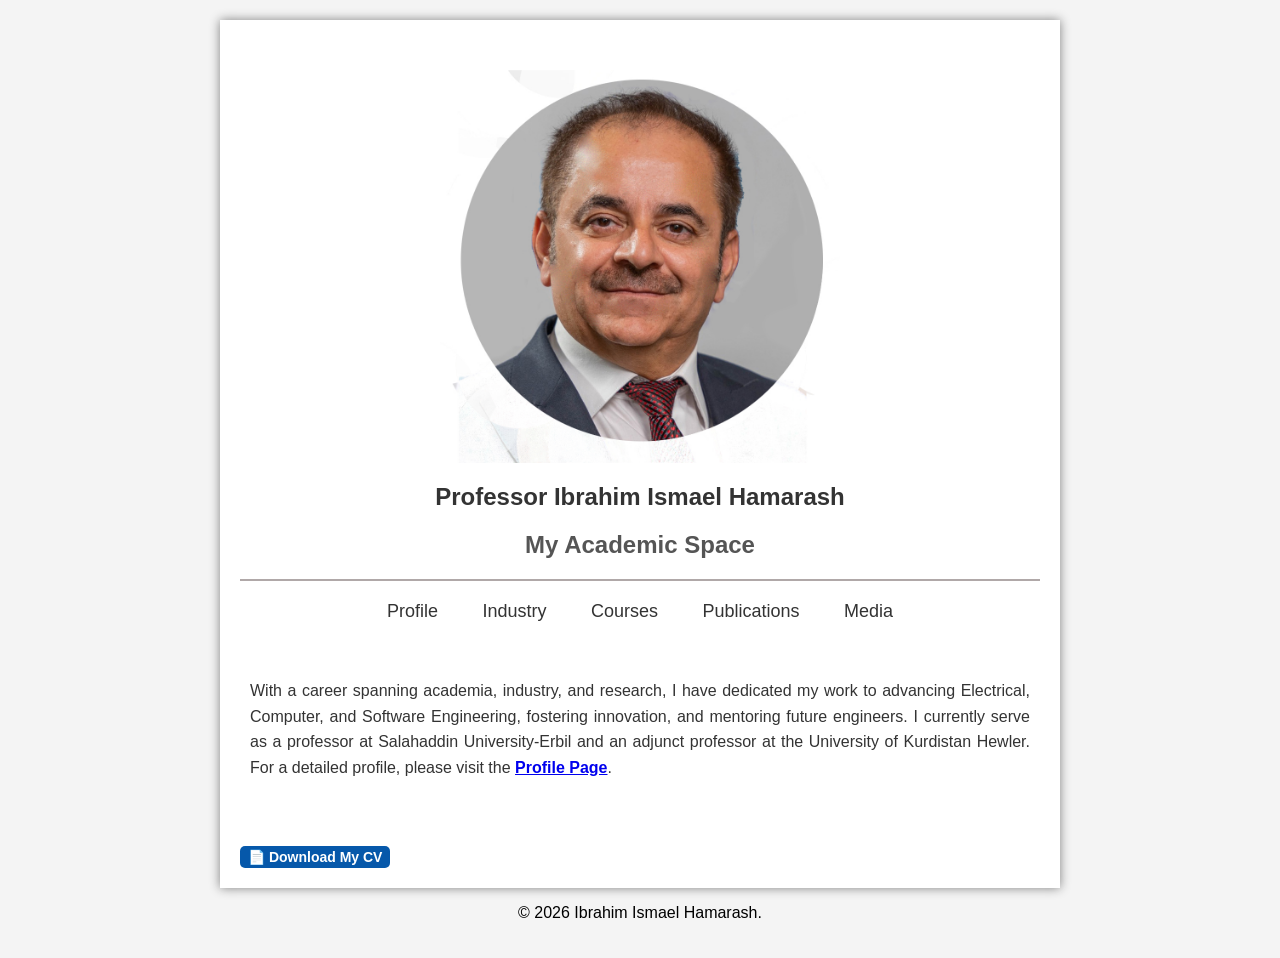
==== index.html @ 3f0fa58f "updated" ====
<!DOCTYPE html>
<html lang="en">
<head>
    <meta charset="UTF-8">
    <meta name="viewport" content="width=device-width, initial-scale=1">
    <title>My Website</title>
    <!-- Link to External CSS File -->
    <link rel="stylesheet" href="style.css">
</head>
<body>
    <div class="container">
        <button class="hamburger-menu" onclick="toggleMenu()" aria-expanded="false">☰</button>
        <img src="images/Dr-Ibrahim-hamarash.jpg" alt="Ibrahim Hamarash">        
        <h1>Professor Ibrahim Ismael Hamarash</h1>
        <h2>My Academic Space</h2>
        <div class="separator"></div> <!-- Custom horizontal line -->
        <!-- Words displayed horizontally -->
        <!-- Hamburger Menu Button -->
        <!-- Navigation Menu -->
        <nav id="mobileMenu" class="menu">
            <a href="profile.html">Profile</a>
            <a href="industry.html">Industry</a>
            <a href="courses.html">Courses</a>
            <a href="publications.html">Publications</a>
            <a href="media.html">Media</a>
        </nav>
         <!-- Bio Section -->
         <div class="bio">
            <p>With a career spanning academia, industry, and research, I have dedicated my work to advancing Electrical, Computer, and Software Engineering, fostering innovation, and mentoring future engineers. I currently serve as a professor at Salahaddin University-Erbil and an adjunct professor at the University of Kurdistan Hewler. For a detailed profile, please visit the <a href="profile.html"><strong>Profile Page</strong></a>.</p>
         </div>
         <div class="cv-container">
            <a href="files/cv.ibrahim hamarash.pdf" download class="cv-link">📄 Download My CV</a>
        </div>
            
    </div>
    <footer class="footer">
        <p>© <span id="year"></span> Ibrahim Ismael Hamarash.</p>
    </footer>
    
    <!-- JavaScript to Auto-Update Year -->
    <script>
        document.getElementById("year").textContent = new Date().getFullYear();
    </script>
    <script>
    function toggleMenu() {
    var menu = document.getElementById("mobileMenu");
    var hamburger = document.querySelector(".hamburger-menu");

    menu.classList.toggle("show");

    // ✅ Update the accessibility attribute
    let isExpanded = menu.classList.contains("show");
    hamburger.setAttribute("aria-expanded", isExpanded ? "true" : "false");

    // ✅ Ensure the hamburger menu stays above the menu
    hamburger.style.zIndex = isExpanded ? "10001" : "10000";
    <!-- Back to Home Button -->
}
</script>
</body>
</html>
---- style.css ----
/* General Page Styling */
body {
    font-family: Arial, Helvetica, sans-serif;;
    font-size: 16px !important;
    text-align: center;
    margin: 0;
    padding: 20px;
    background-color: #f4f4f4;
    /* Ensuring the footer stays at the bottom */
    display: flex;
    flex-direction: column;
    min-height: 100vh;
}
/* Change h1 Font Size */
h1 {
    font-size: 24px; /* Adjust the size as needed */
    font-weight: bold;
    color: #333; /* Text color */
}

/* Change h2 Font Size */
h2 {
    font-size: 24px; /* Adjust the size */
    font-weight: bold;
    color: #555; /* Slightly lighter color */
}

/* Container for content */
.container {
    max-width: 800px;
    margin: auto;
    padding: 20px;
    background: white;
    box-shadow: 0px 0px 10px gray;
    flex-grow: 1; /* Makes it expand to fill space */
    position: relative;
}

/* Image Styling */
img {
    max-width: 50%;
    height: auto;
    display: block;
    margin: 20px auto;
    border-radius: 10px;
}
/* Separation line*/
.separator {
    width: 100%; /* Full-width line */
    height: 2px; /* Thickness of the line */
    background-color: rgb(176, 168, 168); /* Line color */
    margin: 10px 0; /* Space above and below */
}
/* Style for Hamburger Button */
.hamburger-menu {
    position: fixed;
    top: 15px;
    right: 15px;
    font-size: 28px;
    background: rgba(0, 0, 0, 0.7);
    color: white;
    border: none;
    cursor: pointer;
    padding: 12px 15px;
    border-radius: 8px;
    z-index: 10000; /* ✅ Keep it above everything */
}
/* Default Menu Styles (for larger screens) */
.menu {
    display: block; /* Always visible on desktop */
    position: static;
    background: none;
    text-align: center;
}

.menu a {
    display: inline-block;
    padding: 10px 20px;
    font-size: 18px;
    color: #333;
    text-decoration: none;
}

.menu a:hover {
    color: #253dab;
    text-decoration: underline;
}

/* ✅ Desktop View (min-width 600px) */
@media (min-width: 600px) {
    .hamburger-menu {
        display: none; /* Hide hamburger on large screens */
    }

    .menu {
        display: block; /* Show menu normally */
        position: static;
        text-align: center;
    }
}

/* ✅ Mobile View (max-width 600px) */
@media (max-width: 600px) {
    .menu {
        display: none;
        position: fixed;
        top: 0;
        left: 0;
        width: 100vw;
        height: 100vh;
        background-color: rgba(0, 0, 0, 0.7);
        text-align: center;
        padding-top: 80px;
        margin: 0;
        z-index: 9999; /* ✅ Lower than hamburger-menu */
    }

    .menu.show {
        display: flex;
        flex-direction: column;
        justify-content: center;
        align-items: center;
    }

    .menu a {
        display: block;
        width: 100%;
        padding: 15px 0;
        font-size: 18px;
        color: white;
        text-decoration: none;
        background-color: transparent; /* ✅ No background */
    }

    .menu a:hover {
        background-color: rgba(255, 255, 255, 0.2);
    }
}
/* Bio Section Styling */
.bio {
    max-width: 800px;
    margin: 20px auto;
    text-align:justify;
    font-size: 16px;
    line-height: 1.6;
    color: #333;
    padding: 10px; /* Reduce padding */
}

/* Style Paragraphs for Better Readability */
.bio p {
    margin-bottom: 15px;
}

/* Make It Responsive for Mobile */
@media (max-width: 600px) {
    .bio {
        text-align: justify;
        margin-left: 0; /* Aligns it to the left */
        padding: 0 20px;
    }
}
.cv-container {
    text-align: justify; /* Justify the text */
    display: flex;
    justify-content:left; /* Center the link */
    align-items: center;
    margin-top: 10px;
}
.cv-link {
    display: inline-block;
    background-color: #0658aa;
    color: white;
    padding: 3px 8px;
    font-size: 14px;
    font-weight: bold;
    text-decoration: none;
    border-radius: 5px;
    margin-top: 20px;
}

.cv-link:hover {
    background-color: #005bb5;
}
.back-home-button:hover {
    color: #ffcc00; /* Changes text color to yellow */
    font-size: 16px; /* Slightly increases font size */
}
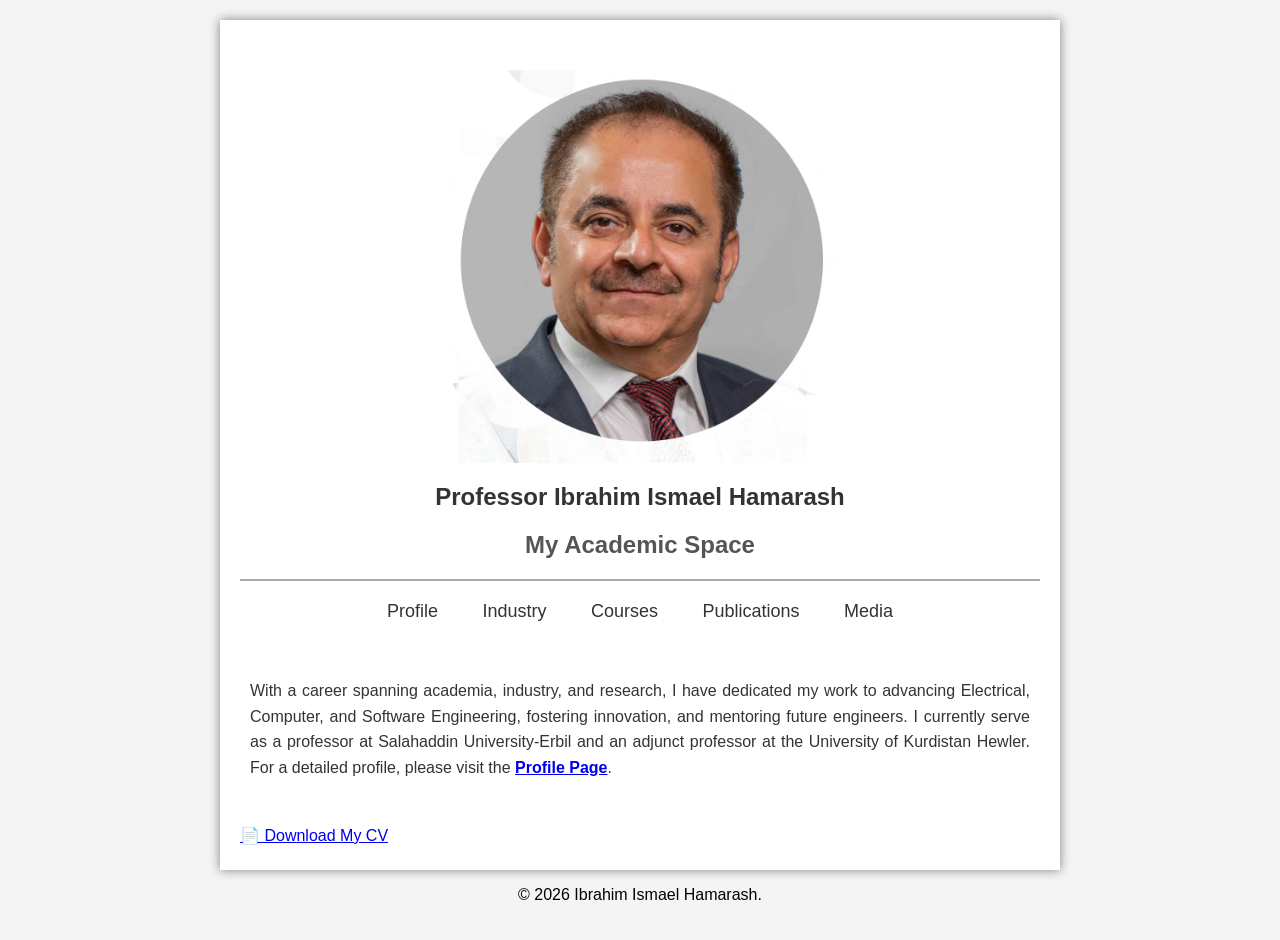
==== commit fa3096ba: "updated" ====
--- a/index.html
+++ b/index.html
@@ -3,7 +3,7 @@
 <head>
     <meta charset="UTF-8">
     <meta name="viewport" content="width=device-width, initial-scale=1">
-    <title>My Website</title>
+    <title>Ibrahim Hamarash_My Website</title>
     <!-- Link to External CSS File -->
     <link rel="stylesheet" href="style.css">
 </head>
@@ -29,7 +29,7 @@
             <p>With a career spanning academia, industry, and research, I have dedicated my work to advancing Electrical, Computer, and Software Engineering, fostering innovation, and mentoring future engineers. I currently serve as a professor at Salahaddin University-Erbil and an adjunct professor at the University of Kurdistan Hewler. For a detailed profile, please visit the <a href="profile.html"><strong>Profile Page</strong></a>.</p>
          </div>
          <div class="cv-container">
-            <a href="files/cv.ibrahim hamarash.pdf" download class="cv-link">📄 Download My CV</a>
+            <a href="files/ibrahimhamarash.pdf" target="_blank" rel="noopener noreferrer">📄 Download My CV</a>
         </div>
             
     </div>
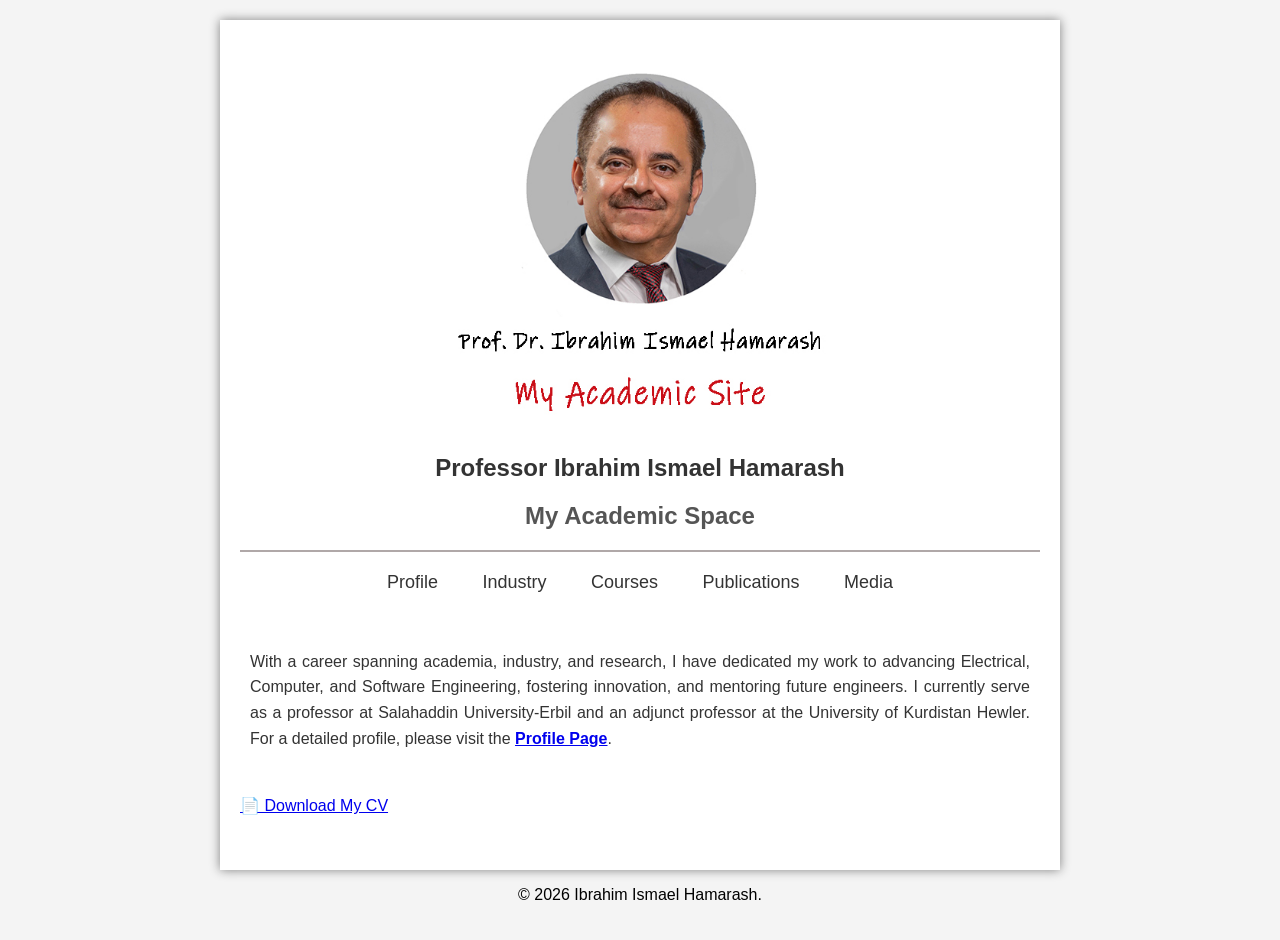
==== commit 86ede77b: "update" ====
--- a/index.html
+++ b/index.html
@@ -10,7 +10,7 @@
 <body>
     <div class="container">
         <button class="hamburger-menu" onclick="toggleMenu()" aria-expanded="false">☰</button>
-        <img src="images/Dr-Ibrahim-hamarash.jpg" alt="Ibrahim Hamarash">        
+        <img src="images/Ibrahim_hamarash.jpg" alt="Ibrahim Hamarash">        
         <h1>Professor Ibrahim Ismael Hamarash</h1>
         <h2>My Academic Space</h2>
         <div class="separator"></div> <!-- Custom horizontal line -->
@@ -41,21 +41,23 @@
     <script>
         document.getElementById("year").textContent = new Date().getFullYear();
     </script>
-    <script>
+<script>
     function toggleMenu() {
     var menu = document.getElementById("mobileMenu");
     var hamburger = document.querySelector(".hamburger-menu");
 
     menu.classList.toggle("show");
 
-    // ✅ Update the accessibility attribute
+    // Update the accessibility attribute
     let isExpanded = menu.classList.contains("show");
     hamburger.setAttribute("aria-expanded", isExpanded ? "true" : "false");
 
-    // ✅ Ensure the hamburger menu stays above the menu
+    // Ensure the hamburger menu stays above the menu
     hamburger.style.zIndex = isExpanded ? "10001" : "10000";
     <!-- Back to Home Button -->
+    // this is a comment
 }
 </script>
 </body>
-</html>+</html>
+
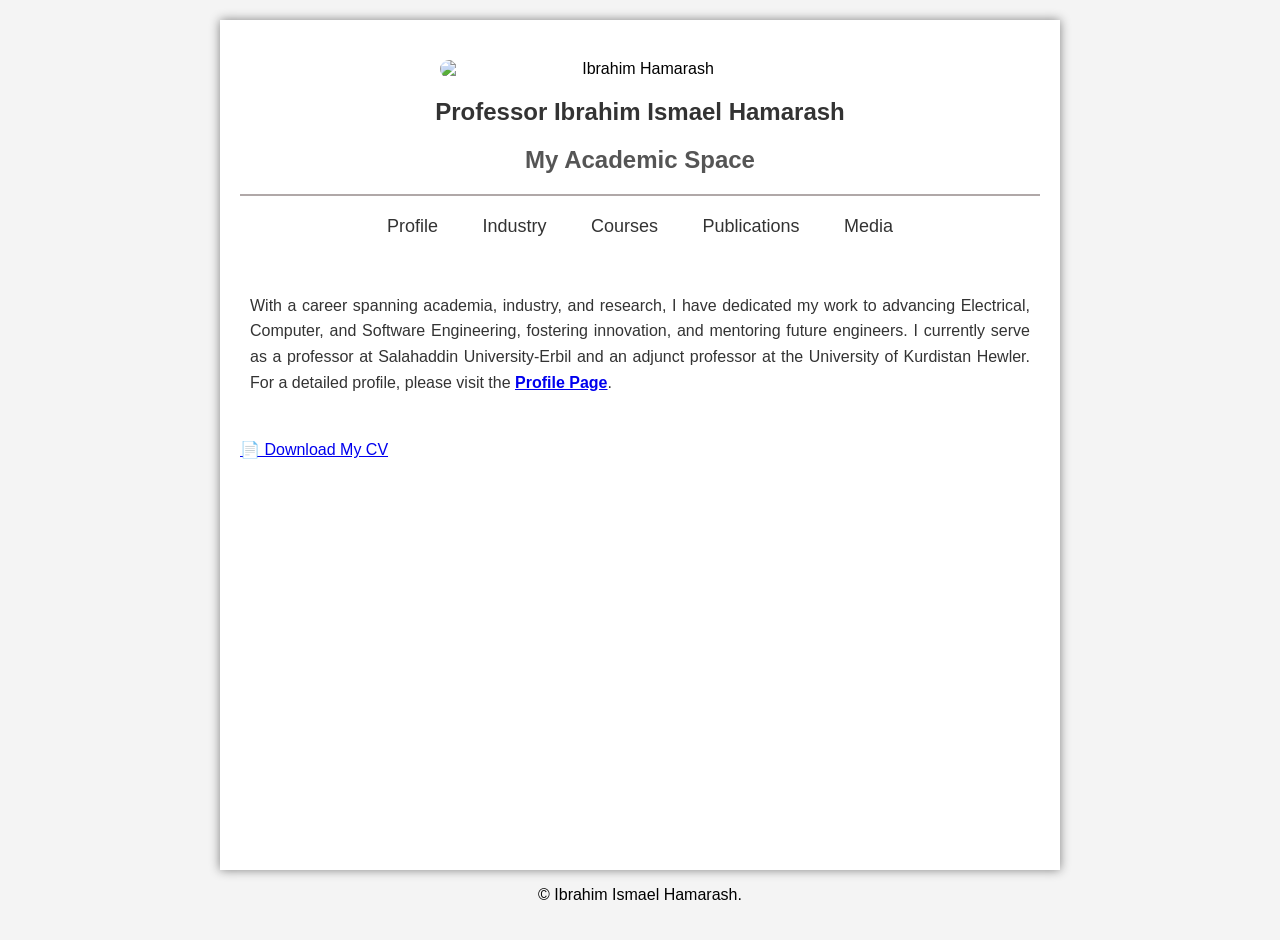
==== commit 325eeb53: "update" ====
--- a/index.html
+++ b/index.html
@@ -4,13 +4,17 @@
     <meta charset="UTF-8">
     <meta name="viewport" content="width=device-width, initial-scale=1">
     <title>Ibrahim Hamarash_My Website</title>
+    <!-- Google Roboto Font -->
+    <link rel="preconnect" href="https://fonts.googleapis.com">
+    <link rel="preconnect" href="https://fonts.gstatic.com" crossorigin>
+    <link href="https://fonts.googleapis.com/css2?family=Roboto:wght@400;500;700&display=swap" rel="stylesheet">
     <!-- Link to External CSS File -->
     <link rel="stylesheet" href="style.css">
 </head>
 <body>
     <div class="container">
         <button class="hamburger-menu" onclick="toggleMenu()" aria-expanded="false">☰</button>
-        <img src="images/Ibrahim_hamarash.jpg" alt="Ibrahim Hamarash">        
+        <img src="images/Dr-ibrahim-hamarash.jpg" alt="Ibrahim Hamarash">        
         <h1>Professor Ibrahim Ismael Hamarash</h1>
         <h2>My Academic Space</h2>
         <div class="separator"></div> <!-- Custom horizontal line -->
@@ -37,27 +41,8 @@
         <p>© <span id="year"></span> Ibrahim Ismael Hamarash.</p>
     </footer>
     
-    <!-- JavaScript to Auto-Update Year -->
-    <script>
-        document.getElementById("year").textContent = new Date().getFullYear();
-    </script>
-<script>
-    function toggleMenu() {
-    var menu = document.getElementById("mobileMenu");
-    var hamburger = document.querySelector(".hamburger-menu");
+    <script src="script.js"></script>
 
-    menu.classList.toggle("show");
-
-    // Update the accessibility attribute
-    let isExpanded = menu.classList.contains("show");
-    hamburger.setAttribute("aria-expanded", isExpanded ? "true" : "false");
-
-    // Ensure the hamburger menu stays above the menu
-    hamburger.style.zIndex = isExpanded ? "10001" : "10000";
-    <!-- Back to Home Button -->
-    // this is a comment
-}
-</script>
 </body>
 </html>
 
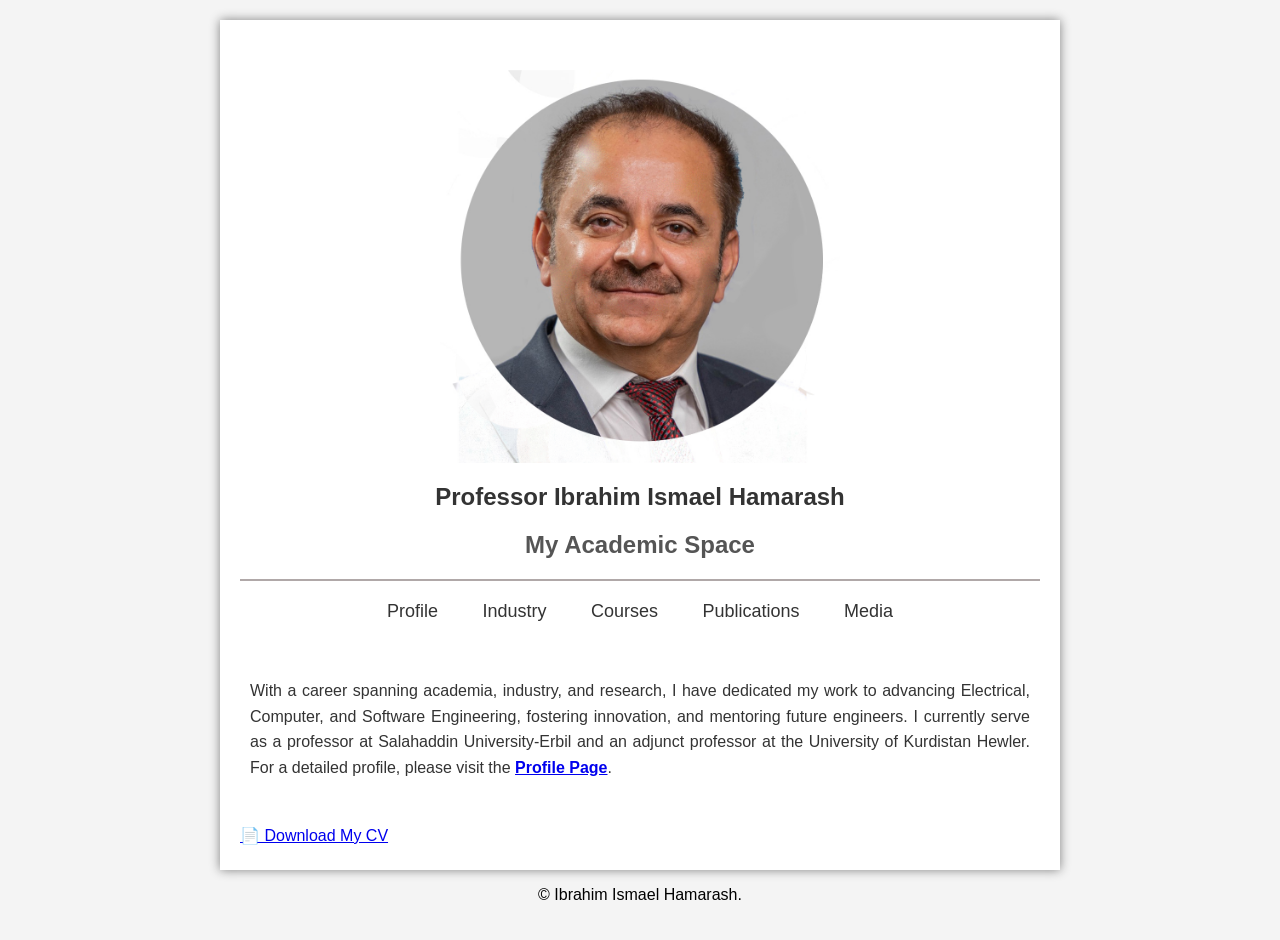
==== commit dc2dce7d: "updated" ====
--- a/index.html
+++ b/index.html
@@ -14,7 +14,7 @@
 <body>
     <div class="container">
         <button class="hamburger-menu" onclick="toggleMenu()" aria-expanded="false">☰</button>
-        <img src="images/Dr-ibrahim-hamarash.jpg" alt="Ibrahim Hamarash">        
+        <img src="images/Dr-Ibrahim-hamarash.jpg" alt="Professor Ibrahim Ismael Hamarash, a professional headshot of a man with short dark hair and mustache wearing a dark suit jacket and red striped tie against a neutral gray background, presenting a confident and approachable demeanor">        
         <h1>Professor Ibrahim Ismael Hamarash</h1>
         <h2>My Academic Space</h2>
         <div class="separator"></div> <!-- Custom horizontal line -->
